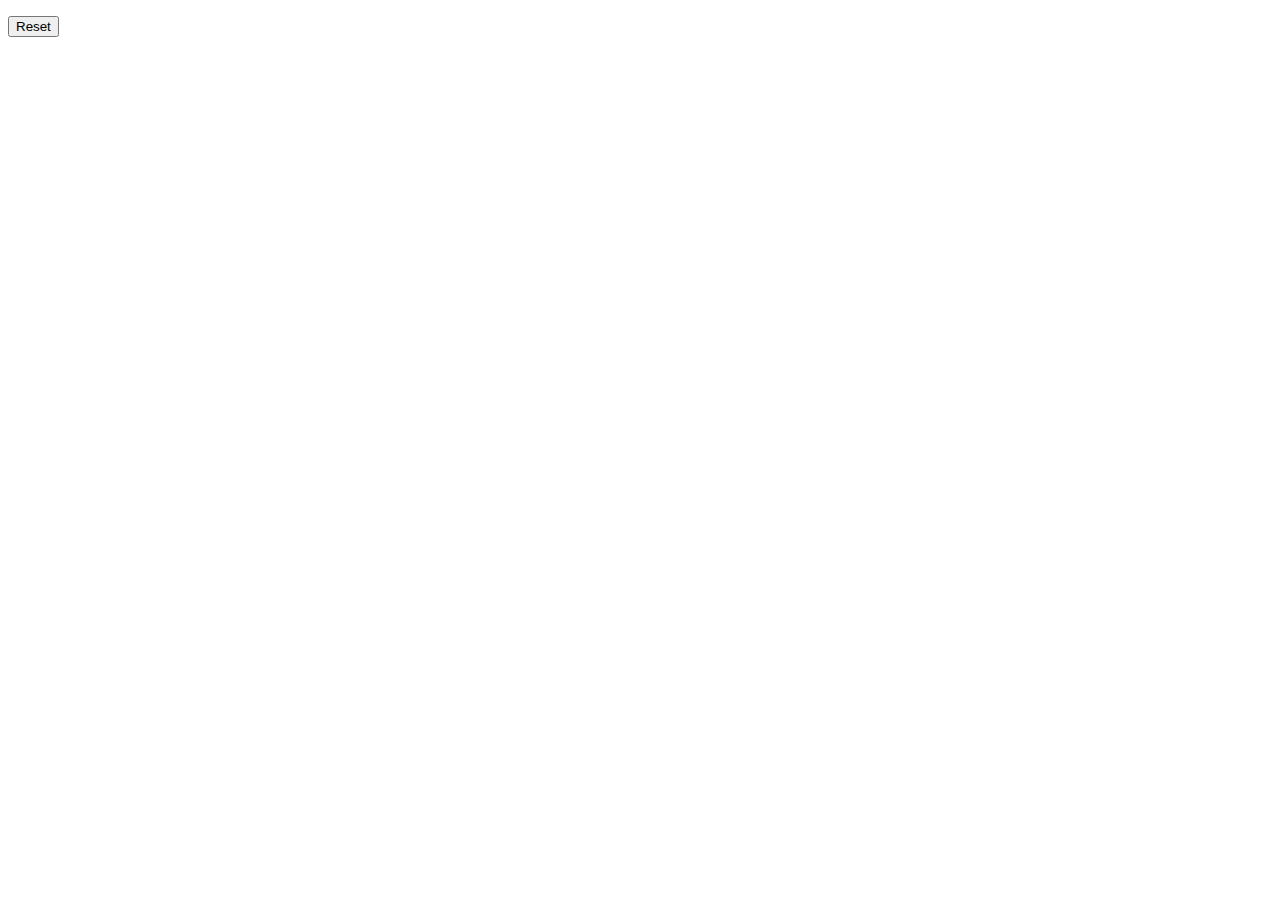
==== hangman/index.html @ f3e2ebb4 "Uploaded JS apps from Javascript bootcamp" ====
<!DOCTYPE html>
<html lang="en">
<head>
    <meta charset="UTF-8">
    <meta name="viewport" content="width=device-width, initial-scale=1.0">
    <link rel="stylesheet" href="/styles/styles.css">
    <link rel="shortcut icon" href="images/favicon.png" type="image/x-icon">
    <title>Hangman Game</title>
</head>
<body>
    <div>
        <div id="puzzle" class="puzzle"></div>
        <p id="guesses"></p>
        <button id="reset" class="button">Reset</button>
    </div>
    <script src="/scripts/requests.js"></script>
    <script src="/scripts/hangman.js"></script>
    <script src="/scripts/app.js"></script>
</body>
</html>
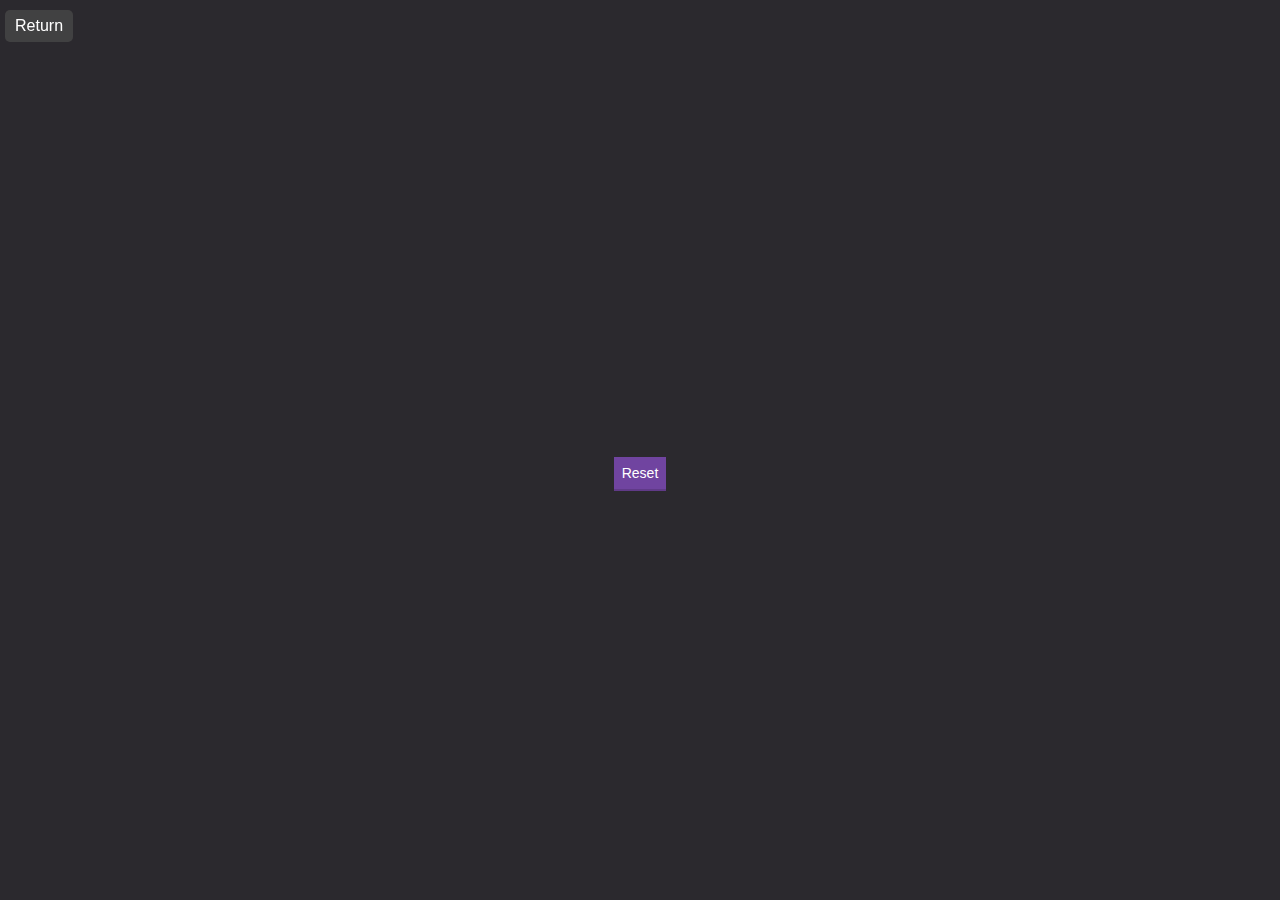
==== commit fc54963e: "Added return to index button fixed position" ====
--- a/hangman/index.html
+++ b/hangman/index.html
@@ -3,18 +3,21 @@
 <head>
     <meta charset="UTF-8">
     <meta name="viewport" content="width=device-width, initial-scale=1.0">
-    <link rel="stylesheet" href="/styles/styles.css">
+    <link rel="stylesheet" href="styles/styles.css">
     <link rel="shortcut icon" href="images/favicon.png" type="image/x-icon">
     <title>Hangman Game</title>
 </head>
 <body>
+    <div id="home">
+        <a class="return" href="/index.html">Return</a>
+    </div>
     <div>
         <div id="puzzle" class="puzzle"></div>
         <p id="guesses"></p>
         <button id="reset" class="button">Reset</button>
     </div>
-    <script src="/scripts/requests.js"></script>
-    <script src="/scripts/hangman.js"></script>
-    <script src="/scripts/app.js"></script>
+    <script src="scripts/requests.js"></script>
+    <script src="scripts/hangman.js"></script>
+    <script src="scripts/app.js"></script>
 </body>
 </html>--- a/hangman/styles/styles.css
+++ b/hangman/styles/styles.css
@@ -0,0 +1,74 @@
+* {
+    box-sizing: border-box;
+    margin: 0;
+    padding: 0;
+}
+
+html {
+    font-size: 62.5%;
+}
+
+body {
+    background: #2B292E;
+    color: #fafafa;
+    font-family: Helvetica, Arial, sans-serif;
+    font-size: 1.6rem;
+    display: flex;
+    align-items: center;
+    justify-content: center;
+    min-height: 100vh;
+}
+
+span {
+    border-bottom: 1px solid #534f59;
+    display: inline-block;
+    font-size: 2rem;
+    height: 2.4rem;
+    line-height: 2.4rem;
+    margin: 0 .1rem;
+    text-align: center;
+    text-transform: uppercase;
+    width: 2.4rem;
+}
+
+p {
+    font-weight: 300;
+    margin-bottom: .8rem;
+}
+
+.return {
+    background-color: #474747cb;
+    color: white;
+    position: fixed;
+    top:10px;
+    left: 5px;
+    padding: 7px 10px;
+    border-radius: 5px;
+    font-size: 1em;
+    text-decoration: none;
+}
+
+.return:hover {
+    background-color: #666666cb;
+}
+
+.puzzle {
+    display: flex;
+    margin-bottom: 4.8rem;
+}
+
+.button {
+    background: #7044a0;
+    border: none;
+    border-bottom: 2px solid #603a88;
+    cursor: pointer;
+    color: white;
+    font-size: 1.4rem;
+    font-weight: 300;
+    padding: .8rem;
+    transition: background .3s ease, color .3s ease;
+}
+
+.button:hover {
+    background: #5F3A87;
+}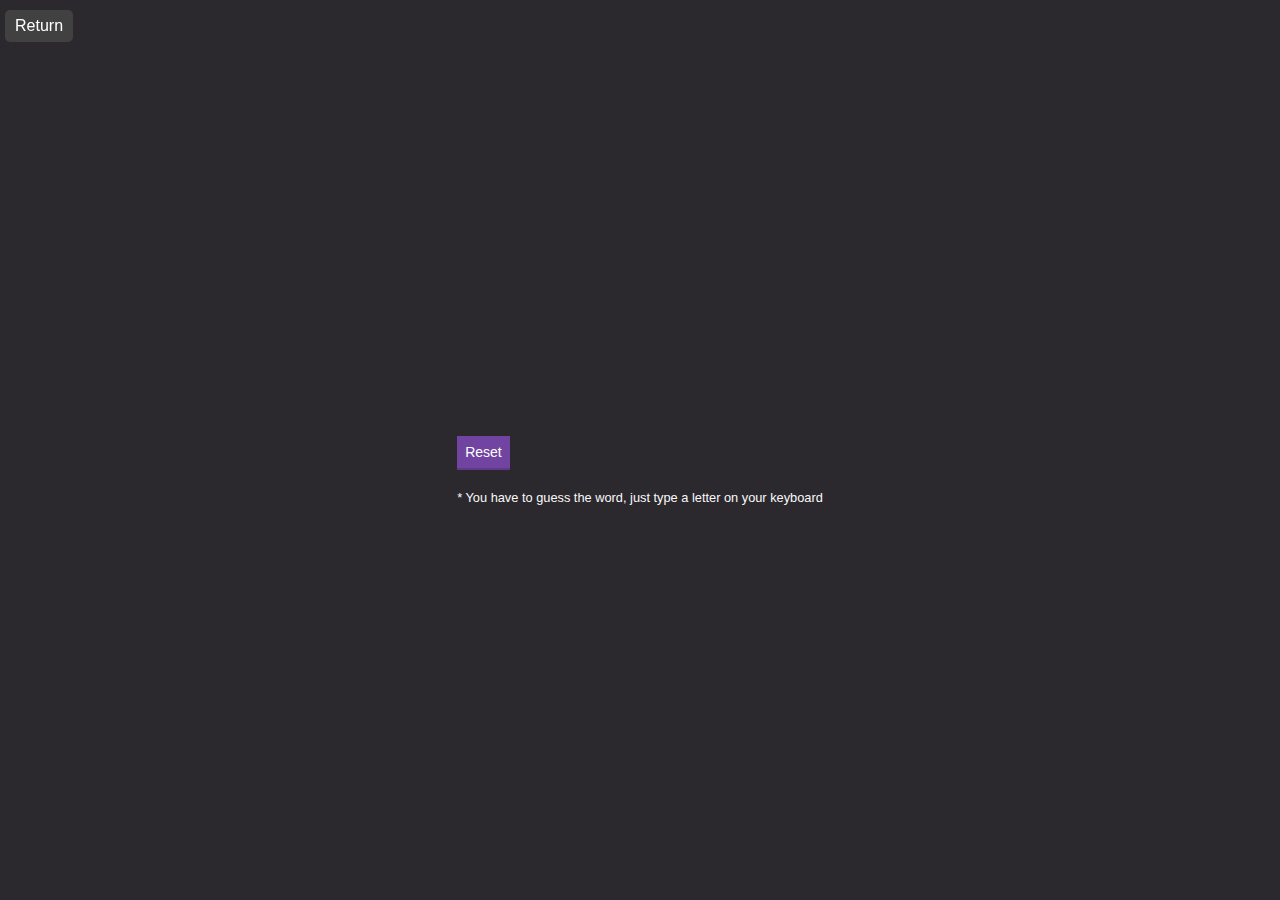
==== commit fe08b61f: "Added explanation to hangman game" ====
--- a/hangman/index.html
+++ b/hangman/index.html
@@ -15,6 +15,7 @@
         <div id="puzzle" class="puzzle"></div>
         <p id="guesses"></p>
         <button id="reset" class="button">Reset</button>
+        <p class="explanation">* You have to guess the word, just type a letter on your keyboard</p>
     </div>
     <script src="scripts/requests.js"></script>
     <script src="scripts/hangman.js"></script>
--- a/hangman/styles/styles.css
+++ b/hangman/styles/styles.css
@@ -71,4 +71,9 @@
 
 .button:hover {
     background: #5F3A87;
+}
+
+.explanation {
+    margin-top: 20px;
+    font-size: 0.8em
 }